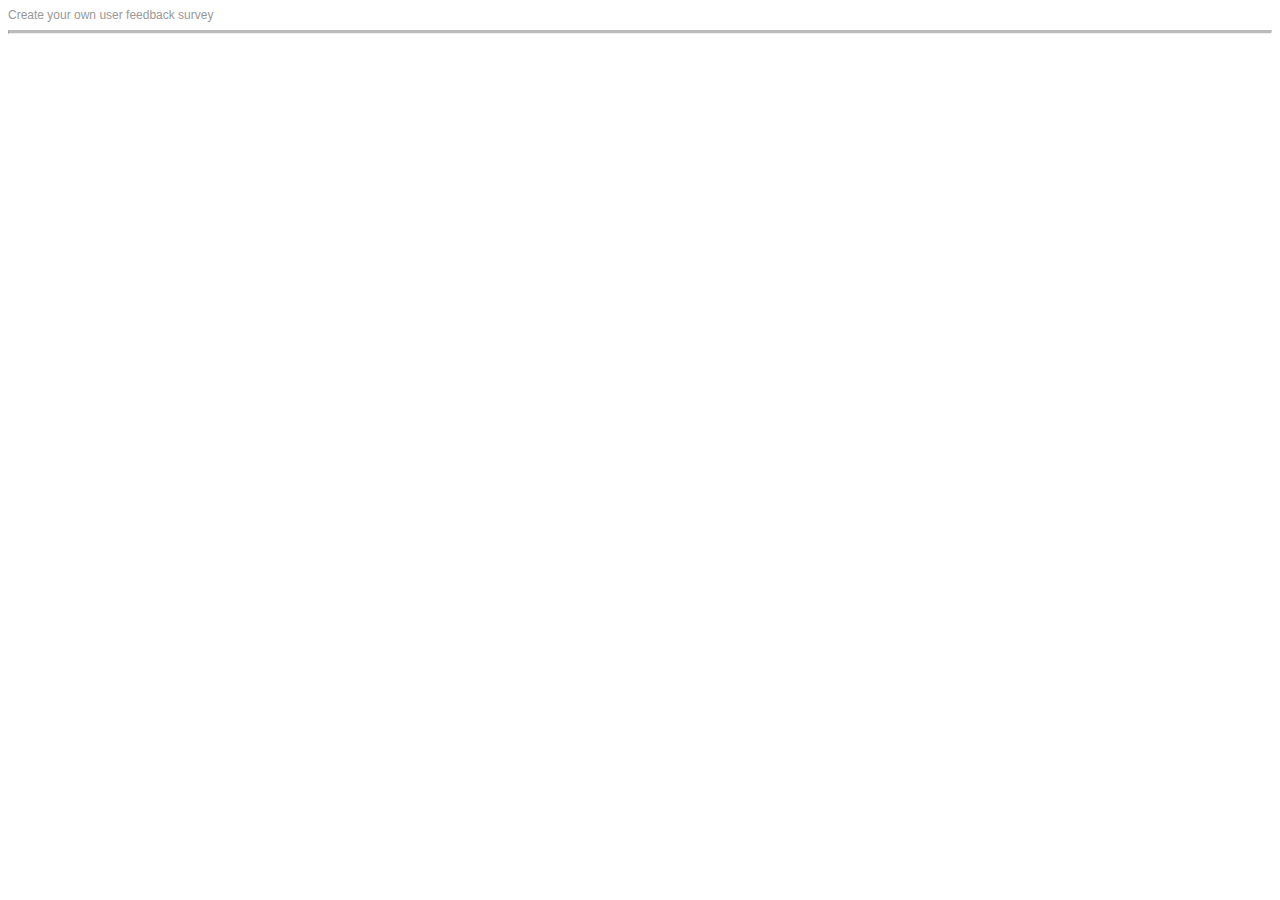
==== index.html @ cd2f7e11 "Update index.html" ====
<html>
  <head>
    <link rel="stylesheet" href="style.css">
  </head>
  <body>
    
    <script>(function(t,e,s,n){var o,a,c;t.SMCX=t.SMCX||[],e.getElementById(n)||(o=e.getElementsByTagName(s),a=o[o.length-1],c=e.createElement(s),c.type="text/javascript",c.async=!0,c.id=n,c.src="https://widget.surveymonkey.com/collect/website/js/tRaiETqnLgj758hTBazgdwoG0450WCCClC6OO4jb7tbyDzyYrVno65Y_2Bg0Il5gam.js",a.parentNode.insertBefore(c,a))})(window,document,"script","smcx-sdk");</script><a style="font: 12px Helvetica, sans-serif; color: #999; text-decoration: none;" href=www.surveymonkey.com> Create your own user feedback survey </a>
    <hr class="solid">
  </body>
</html>
---- style.css ----
/* Dashed border */
hr.dashed {
  border-top: 3px dashed #bbb;
}

/* Dotted border */
hr.dotted {
  border-top: 3px dotted #bbb;
}

/* Solid border */
hr.solid {
  border-top: 3px solid #bbb;
}

/* Rounded border */
hr.rounded {
  border-top: 8px solid #bbb;
  border-radius: 5px;
}
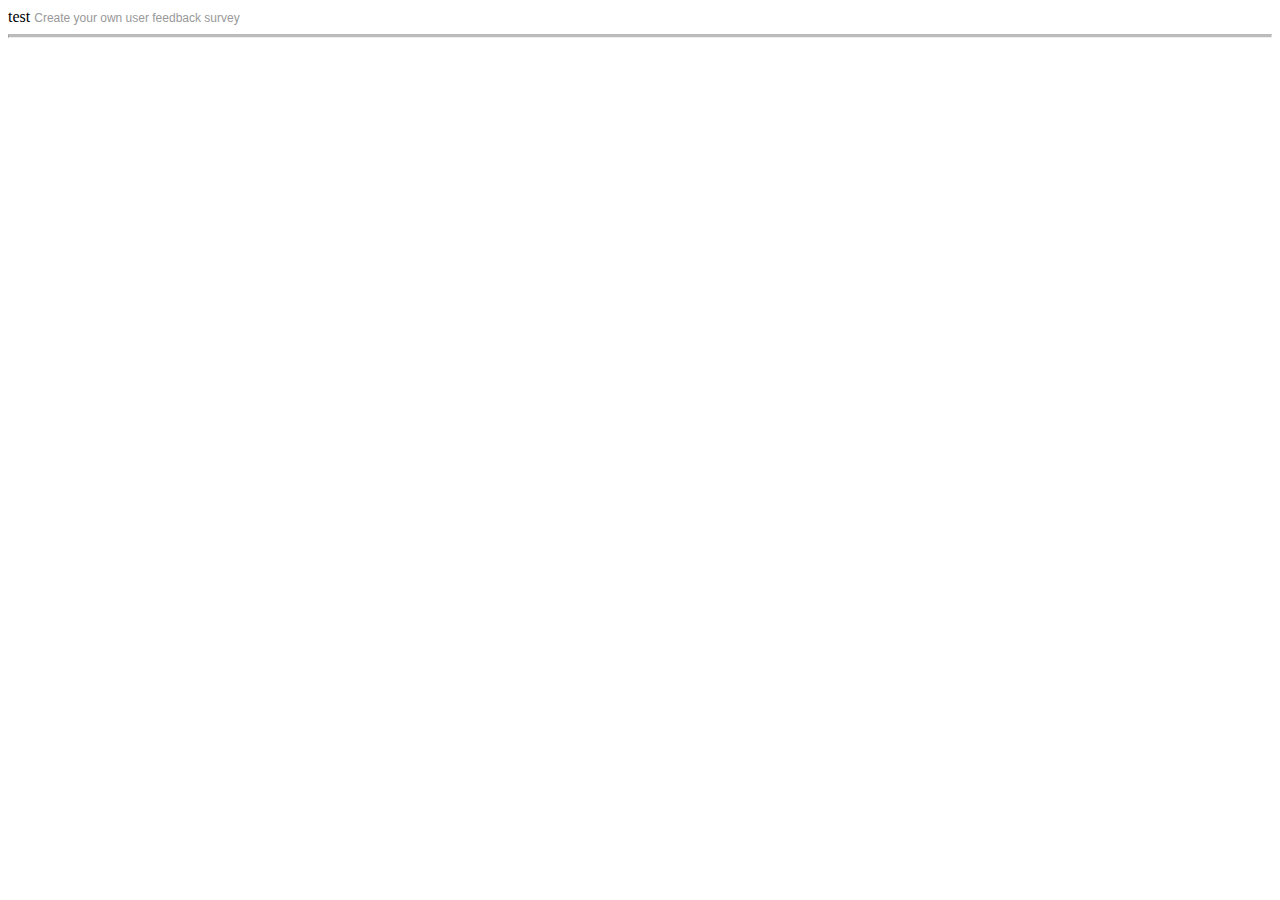
==== commit 75e46eb5: "Update index.html" ====
--- a/index.html
+++ b/index.html
@@ -3,7 +3,7 @@
     <link rel="stylesheet" href="style.css">
   </head>
   <body>
-    
+    test
     <script>(function(t,e,s,n){var o,a,c;t.SMCX=t.SMCX||[],e.getElementById(n)||(o=e.getElementsByTagName(s),a=o[o.length-1],c=e.createElement(s),c.type="text/javascript",c.async=!0,c.id=n,c.src="https://widget.surveymonkey.com/collect/website/js/tRaiETqnLgj758hTBazgdwoG0450WCCClC6OO4jb7tbyDzyYrVno65Y_2Bg0Il5gam.js",a.parentNode.insertBefore(c,a))})(window,document,"script","smcx-sdk");</script><a style="font: 12px Helvetica, sans-serif; color: #999; text-decoration: none;" href=www.surveymonkey.com> Create your own user feedback survey </a>
     <hr class="solid">
   </body>
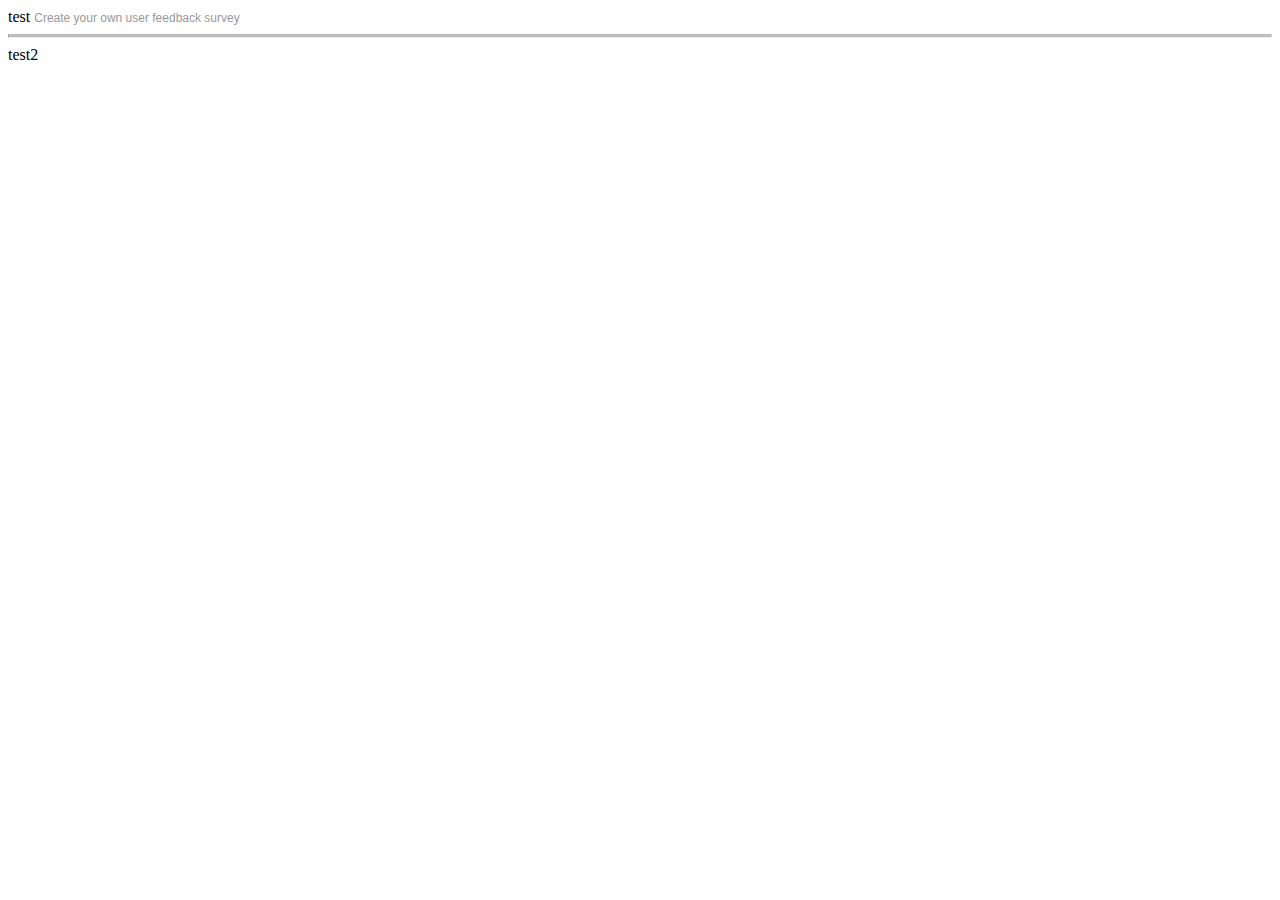
==== commit d93027d6: "Update index.html" ====
--- a/index.html
+++ b/index.html
@@ -6,5 +6,6 @@
     test
     <script>(function(t,e,s,n){var o,a,c;t.SMCX=t.SMCX||[],e.getElementById(n)||(o=e.getElementsByTagName(s),a=o[o.length-1],c=e.createElement(s),c.type="text/javascript",c.async=!0,c.id=n,c.src="https://widget.surveymonkey.com/collect/website/js/tRaiETqnLgj758hTBazgdwoG0450WCCClC6OO4jb7tbyDzyYrVno65Y_2Bg0Il5gam.js",a.parentNode.insertBefore(c,a))})(window,document,"script","smcx-sdk");</script><a style="font: 12px Helvetica, sans-serif; color: #999; text-decoration: none;" href=www.surveymonkey.com> Create your own user feedback survey </a>
     <hr class="solid">
+    test2
   </body>
 </html>
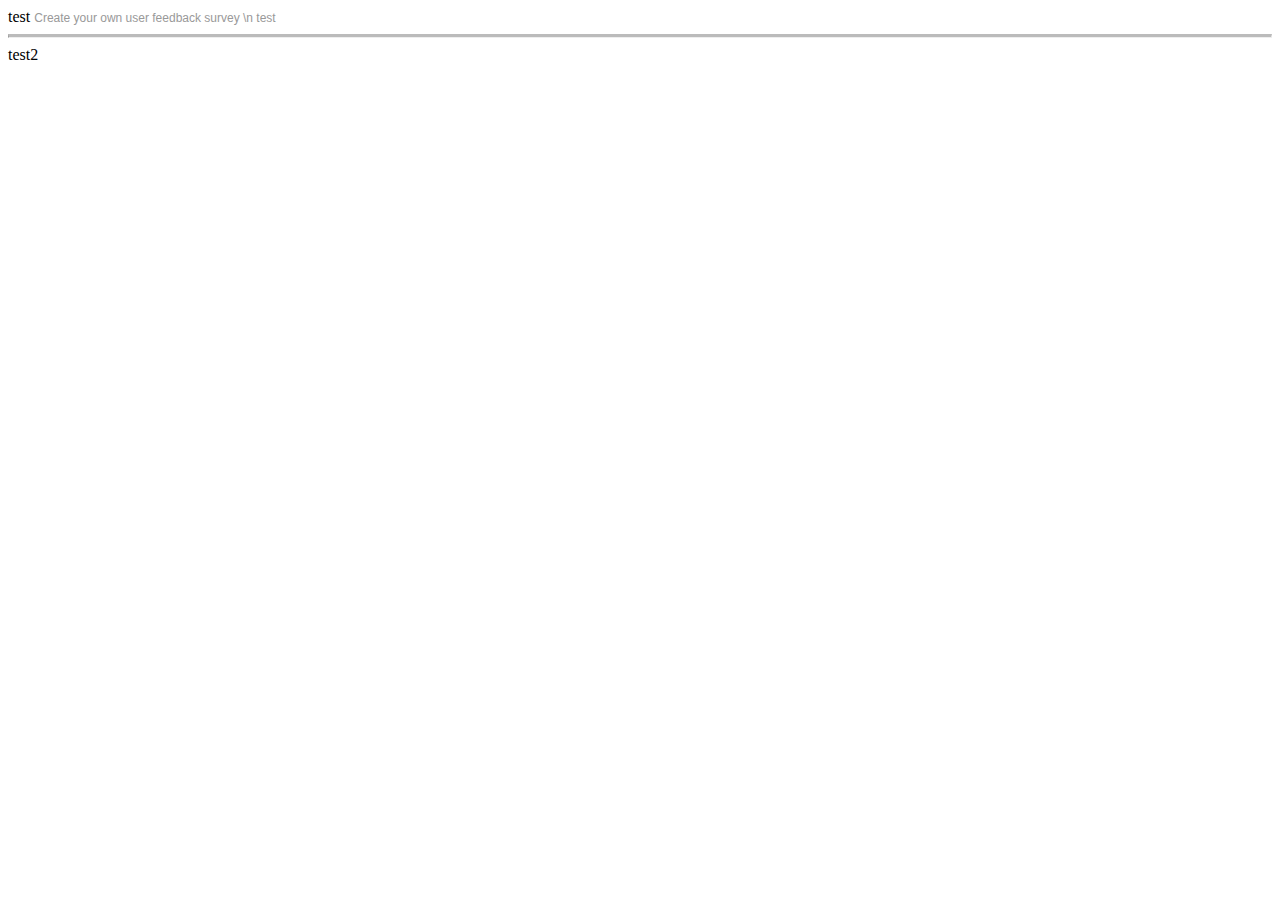
==== commit 6b4feb2b: "Update index.html" ====
--- a/index.html
+++ b/index.html
@@ -4,7 +4,9 @@
   </head>
   <body>
     test
-    <script>(function(t,e,s,n){var o,a,c;t.SMCX=t.SMCX||[],e.getElementById(n)||(o=e.getElementsByTagName(s),a=o[o.length-1],c=e.createElement(s),c.type="text/javascript",c.async=!0,c.id=n,c.src="https://widget.surveymonkey.com/collect/website/js/tRaiETqnLgj758hTBazgdwoG0450WCCClC6OO4jb7tbyDzyYrVno65Y_2Bg0Il5gam.js",a.parentNode.insertBefore(c,a))})(window,document,"script","smcx-sdk");</script><a style="font: 12px Helvetica, sans-serif; color: #999; text-decoration: none;" href=www.surveymonkey.com> Create your own user feedback survey </a>
+    <script>(function(t,e,s,n){var o,a,c;t.SMCX=t.SMCX||[],e.getElementById(n)||(o=e.getElementsByTagName(s),a=o[o.length-1],c=e.createElement(s),c.type="text/javascript",c.async=!0,c.id=n,c.src="https://widget.surveymonkey.com/collect/website/js/tRaiETqnLgj758hTBazgdwoG0450WCCClC6OO4jb7tbyDzyYrVno65Y_2Bg0Il5gam.js",a.parentNode.insertBefore(c,a))})(window,document,"script","smcx-sdk");</script>
+    <a style="font: 12px Helvetica, sans-serif; color: #999; text-decoration: none;" href=www.surveymonkey.com> Create your own user feedback survey 
+    \n test</a>
     <hr class="solid">
     test2
   </body>
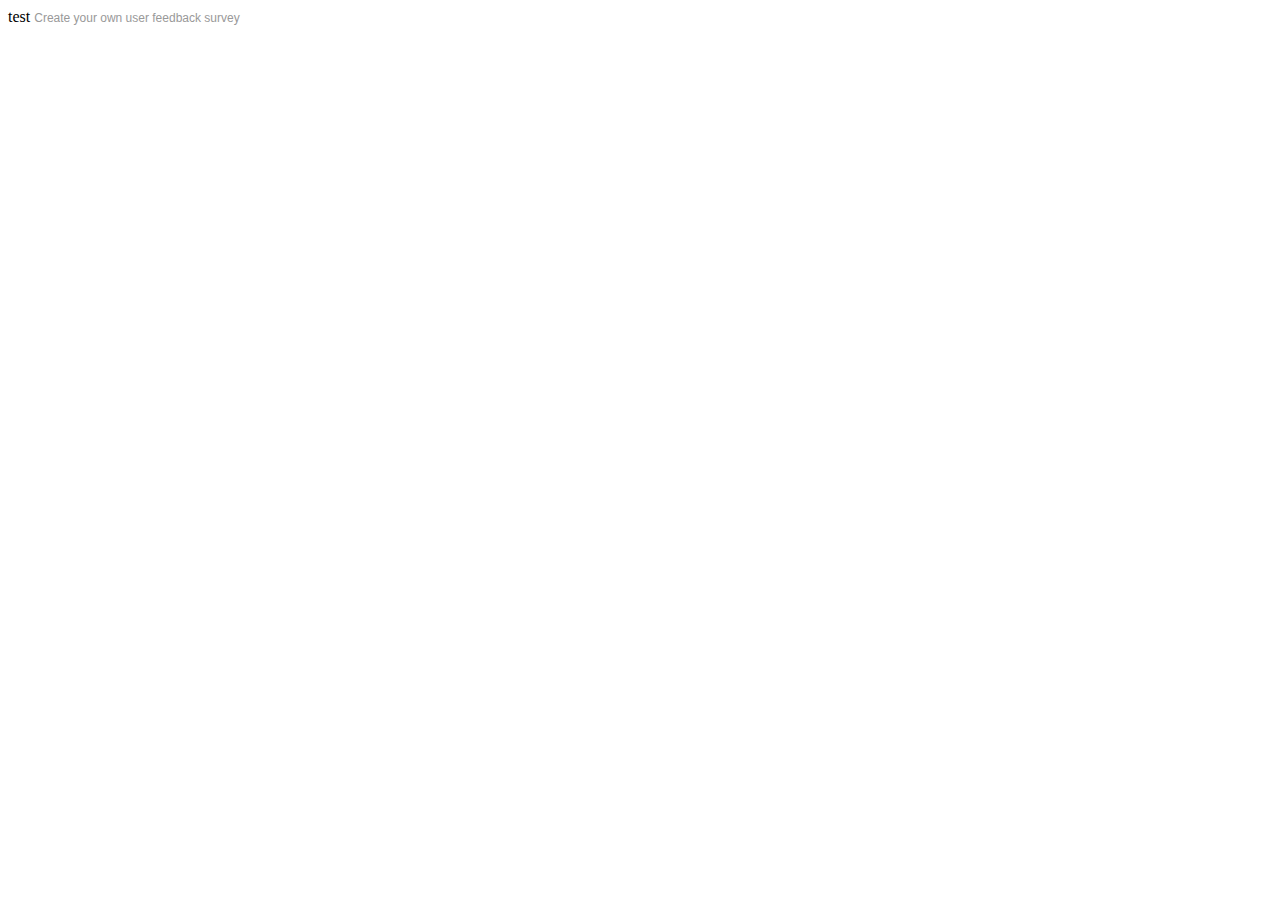
==== commit e6bd58dd: "Update index.html" ====
--- a/index.html
+++ b/index.html
@@ -1,13 +1,9 @@
 <html>
   <head>
-    <link rel="stylesheet" href="style.css">
   </head>
   <body>
     test
     <script>(function(t,e,s,n){var o,a,c;t.SMCX=t.SMCX||[],e.getElementById(n)||(o=e.getElementsByTagName(s),a=o[o.length-1],c=e.createElement(s),c.type="text/javascript",c.async=!0,c.id=n,c.src="https://widget.surveymonkey.com/collect/website/js/tRaiETqnLgj758hTBazgdwoG0450WCCClC6OO4jb7tbyDzyYrVno65Y_2Bg0Il5gam.js",a.parentNode.insertBefore(c,a))})(window,document,"script","smcx-sdk");</script>
-    <a style="font: 12px Helvetica, sans-serif; color: #999; text-decoration: none;" href=www.surveymonkey.com> Create your own user feedback survey 
-    \n test</a>
-    <hr class="solid">
-    test2
+    <a style="font: 12px Helvetica, sans-serif; color: #999; text-decoration: none;" href=www.surveymonkey.com> Create your own user feedback survey</a>
   </body>
 </html>
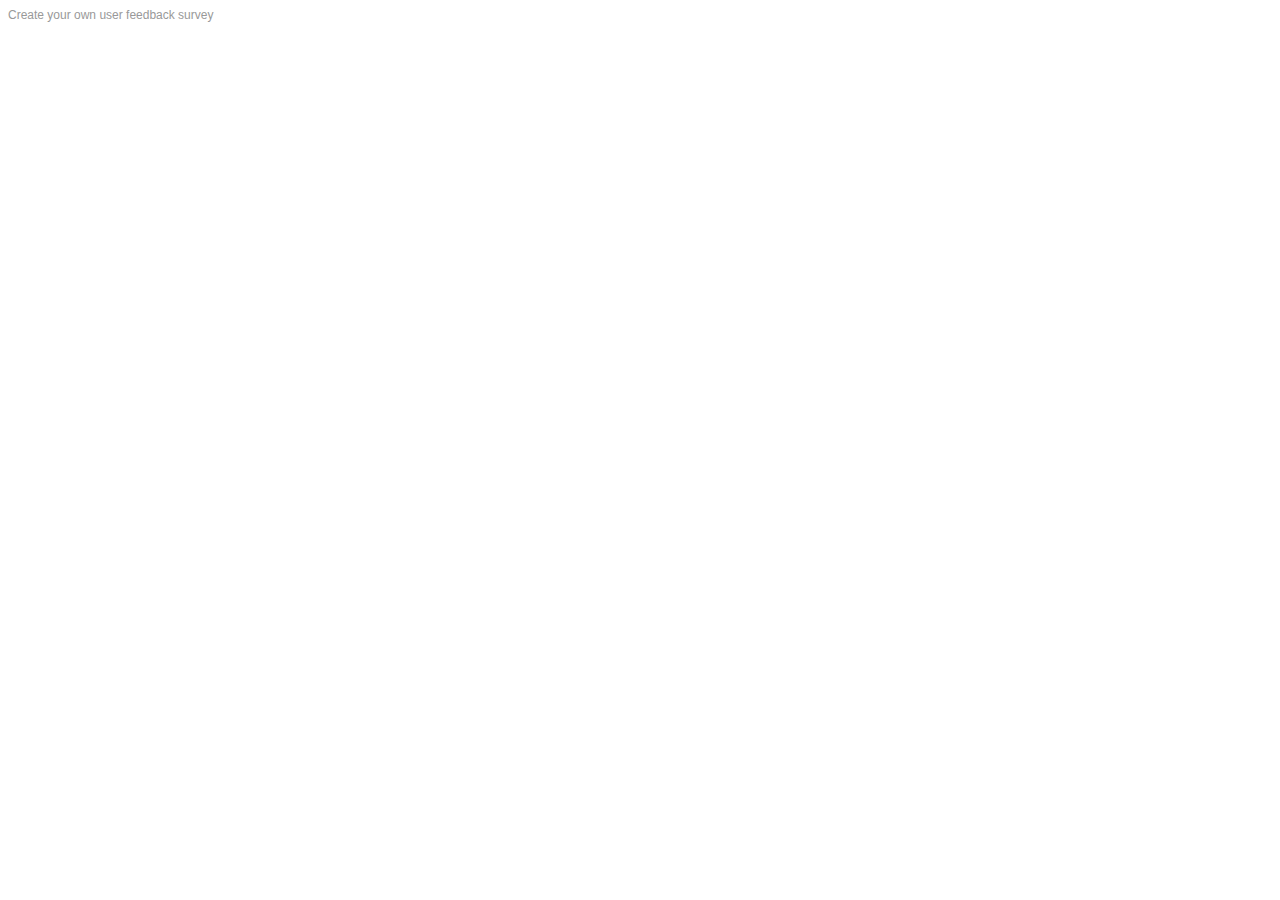
==== commit 5e5047ef: "Update index.html" ====
--- a/index.html
+++ b/index.html
@@ -1,8 +1,16 @@
 <html>
   <head>
+    <!-- Google tag (gtag.js) -->
+      <script async src="https://www.googletagmanager.com/gtag/js?id=G-FLMVPCP06P"></script>
+      <script>
+        window.dataLayer = window.dataLayer || [];
+        function gtag(){dataLayer.push(arguments);}
+        gtag('js', new Date());
+      
+        gtag('config', 'G-FLMVPCP06P');
+</script>
   </head>
   <body>
-    test
     <script>(function(t,e,s,n){var o,a,c;t.SMCX=t.SMCX||[],e.getElementById(n)||(o=e.getElementsByTagName(s),a=o[o.length-1],c=e.createElement(s),c.type="text/javascript",c.async=!0,c.id=n,c.src="https://widget.surveymonkey.com/collect/website/js/tRaiETqnLgj758hTBazgdwoG0450WCCClC6OO4jb7tbyDzyYrVno65Y_2Bg0Il5gam.js",a.parentNode.insertBefore(c,a))})(window,document,"script","smcx-sdk");</script>
     <a style="font: 12px Helvetica, sans-serif; color: #999; text-decoration: none;" href=www.surveymonkey.com> Create your own user feedback survey</a>
   </body>
